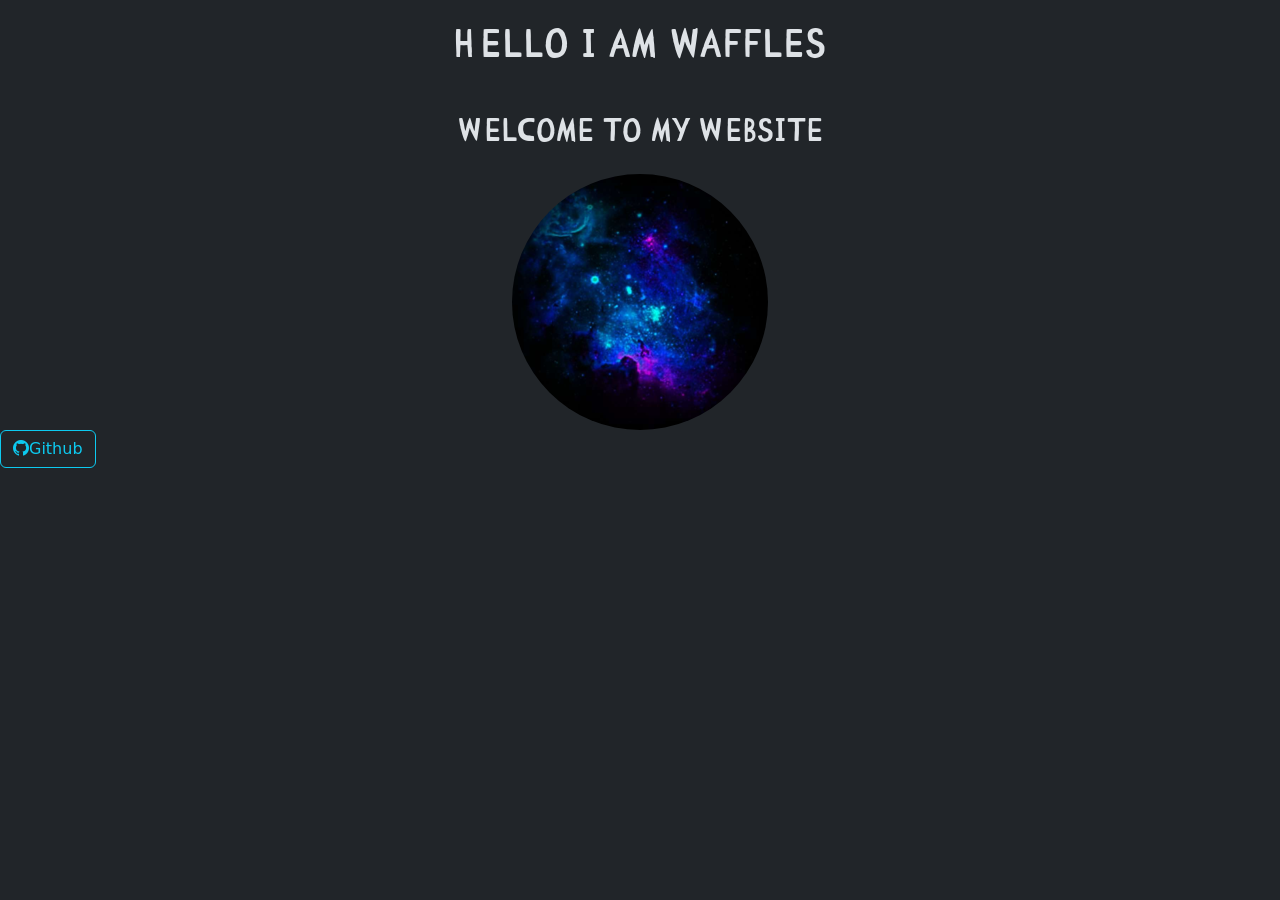
==== index.html @ d817bd06 "Styled some of the home page" ====
<!DOCTYPE html>
<html lang="en" data-bs-theme="dark">
<head>
    <meta charset="UTF-8">
    <meta name="viewport" content="width=device-width, initial-scale=1.0">
    <title>My Website</title>
    <link rel="stylesheet" href="styles.css">
    <link rel="stylesheet" href="https://cdn.jsdelivr.net/npm/bootstrap-icons@1.11.3/font/bootstrap-icons.min.css">
    <link href="https://cdn.jsdelivr.net/npm/bootstrap@5.3.8/dist/css/bootstrap.min.css" rel="stylesheet" integrity="sha384-sRIl4kxILFvY47J16cr9ZwB07vP4J8+LH7qKQnuqkuIAvNWLzeN8tE5YBujZqJLB" crossorigin="anonymous">
</head>
<body>
    <center>
    <h1>Hello I am waffles</h1>
    <h2>Welcome to My Website</h2>
    <img class="waffles-image" src="assets/images/waffles888.png" alt="Waffles Image">
    </center>

    <a href="https://github.com/waffles-888?tab=repositories" target="_blank" rel="noopener noreferrer">
        <button type="button" id="github-btn" class="btn btn-outline-info lg-btn"><i class="bi bi-github"></i>Github</button>
    </a>

</body>
</html>
---- styles.css ----
@font-face {
    font-family: 'Comic_CAT';
    src: url('assets/fonts/Comic_CAT.otf') format('woff');
}

body {
    font-family: 'Comic_CAT', sans-serif;
    background-color: #f0f0f0;
    color: #333;
    margin: 0;
    padding: 0;
}

h1, h2, h3, h4, h5, h6 {
    font-family: 'Comic_CAT', sans-serif;
    margin: 0;
    padding: 0.5em 0;
}

.waffles-image {
    border-radius: 50%;
}
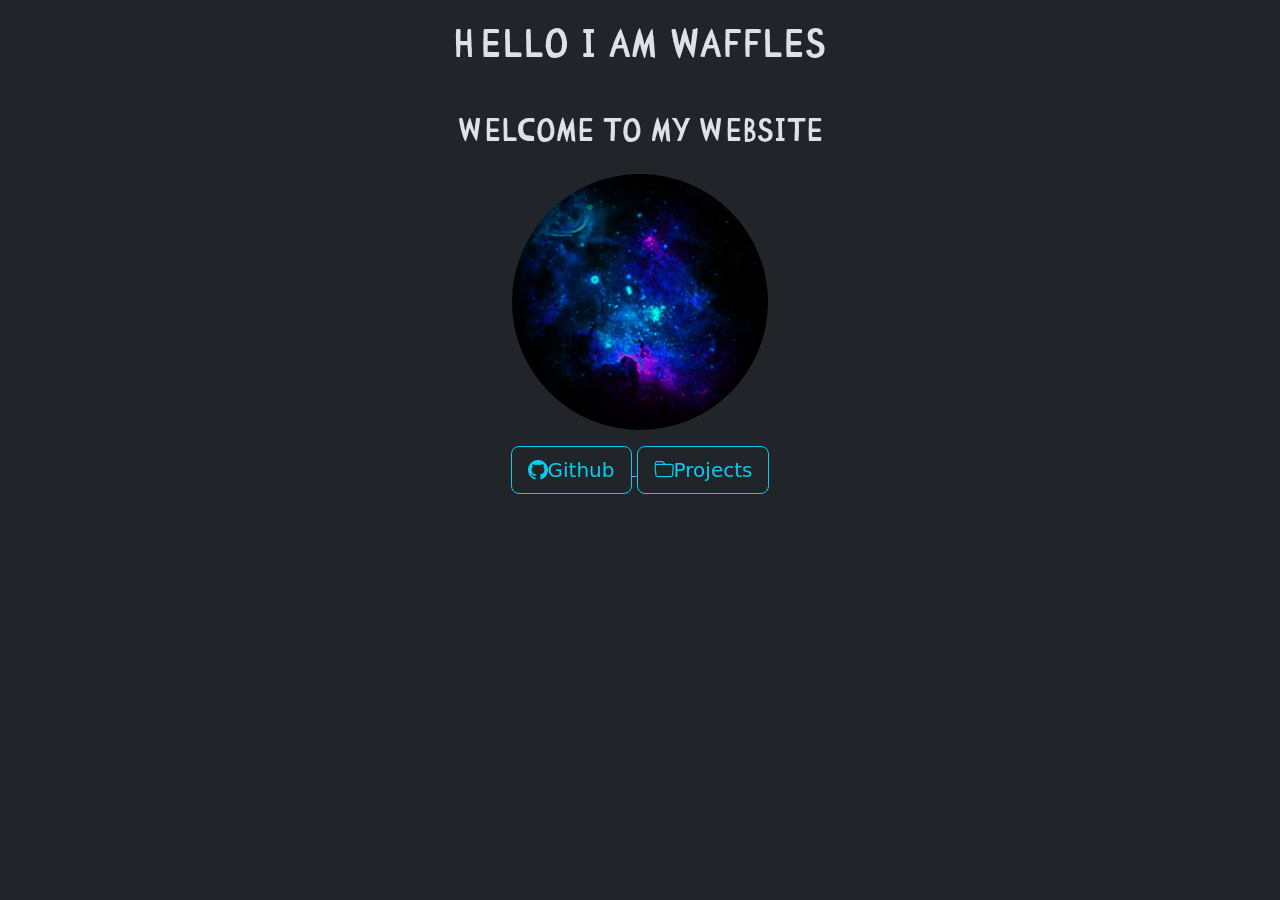
==== commit 4dadb788: "Added buttons to homepage and styled it" ====
--- a/index.html
+++ b/index.html
@@ -14,10 +14,16 @@
     <h2>Welcome to My Website</h2>
     <img class="waffles-image" src="assets/images/waffles888.png" alt="Waffles Image">
     </center>
-
+    <div class="buttons">
+    <center>
     <a href="https://github.com/waffles-888?tab=repositories" target="_blank" rel="noopener noreferrer">
-        <button type="button" id="github-btn" class="btn btn-outline-info lg-btn"><i class="bi bi-github"></i>Github</button>
+        <button type="button" class="btn btn-outline-info btn-lg"><i class="bi bi-github"></i>Github</button>
     </a>
-
+    <a href="projects.html" target="_blank" rel="noopener noreferrer">
+        <button type="button" class="btn btn-outline-info btn-lg"><i class="bi bi-folder"></i>Projects</button>
+    </a>
+    </center>
+    </div>
+    
 </body>
 </html>
--- a/styles.css
+++ b/styles.css
@@ -21,3 +21,9 @@
     border-radius: 50%;
 }
 
+.buttons {
+    display: flex;
+    justify-content: center;
+    gap: 1em;
+    margin-top: 1em;
+}
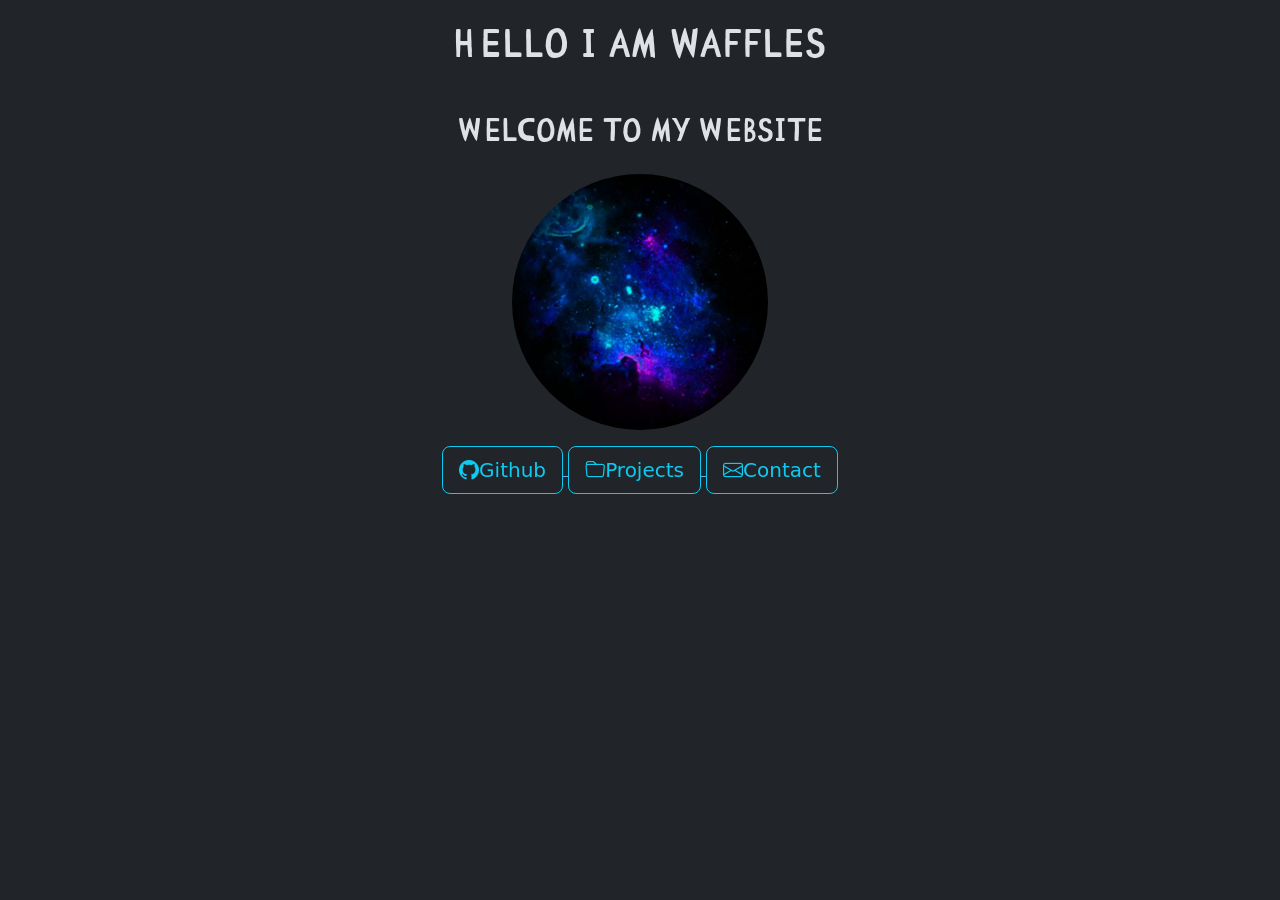
==== commit 497d17bb: "Created contact.html" ====
--- a/index.html
+++ b/index.html
@@ -22,6 +22,9 @@
     <a href="projects.html" target="_blank" rel="noopener noreferrer">
         <button type="button" class="btn btn-outline-info btn-lg"><i class="bi bi-folder"></i>Projects</button>
     </a>
+    <a href="contact.html" target="_blank" rel="noopener noreferrer">
+        <button type="button" class="btn btn-outline-info btn-lg"><i class="bi bi-envelope"></i>Contact</button>
+    </a>
     </center>
     </div>
     
--- a/styles.css
+++ b/styles.css
@@ -11,7 +11,7 @@
     padding: 0;
 }
 
-h1, h2, h3, h4, h5, h6 {
+h1, h2, h3, h4, h5, h6, p {
     font-family: 'Comic_CAT', sans-serif;
     margin: 0;
     padding: 0.5em 0;
@@ -26,4 +26,10 @@
     justify-content: center;
     gap: 1em;
     margin-top: 1em;
-}+}
+
+.card {
+  margin: 2rem 0;
+  max-width: 28rem;
+  text-align: center;
+}
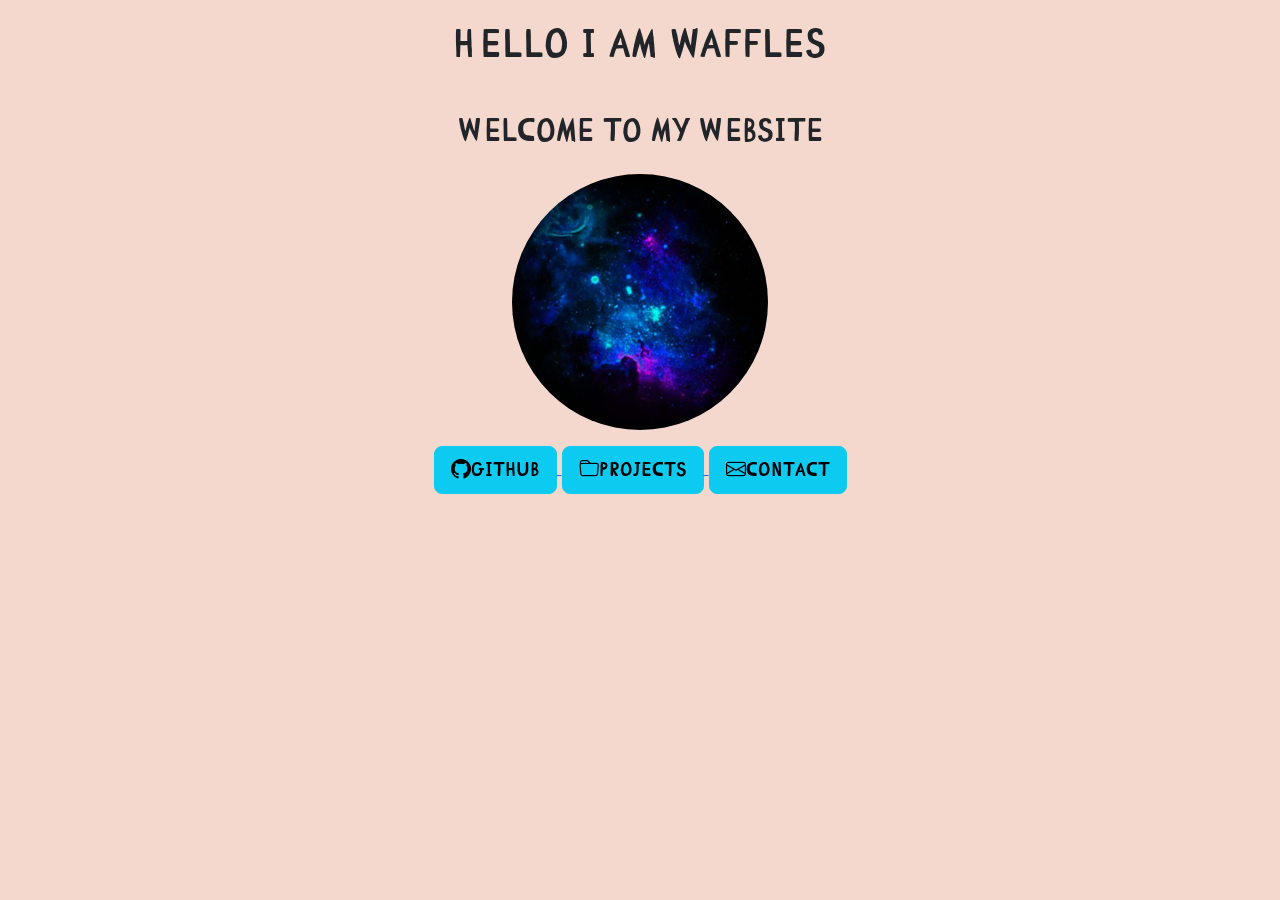
==== commit 37bd5654: "Added different themeing to each page" ====
--- a/index.html
+++ b/index.html
@@ -1,5 +1,5 @@
 <!DOCTYPE html>
-<html lang="en" data-bs-theme="dark">
+<html lang="en">
 <head>
     <meta charset="UTF-8">
     <meta name="viewport" content="width=device-width, initial-scale=1.0">
@@ -8,7 +8,7 @@
     <link rel="stylesheet" href="https://cdn.jsdelivr.net/npm/bootstrap-icons@1.11.3/font/bootstrap-icons.min.css">
     <link href="https://cdn.jsdelivr.net/npm/bootstrap@5.3.8/dist/css/bootstrap.min.css" rel="stylesheet" integrity="sha384-sRIl4kxILFvY47J16cr9ZwB07vP4J8+LH7qKQnuqkuIAvNWLzeN8tE5YBujZqJLB" crossorigin="anonymous">
 </head>
-<body>
+<body class="home">
     <center>
     <h1>Hello I am waffles</h1>
     <h2>Welcome to My Website</h2>
@@ -17,13 +17,13 @@
     <div class="buttons">
     <center>
     <a href="https://github.com/waffles-888?tab=repositories" target="_blank" rel="noopener noreferrer">
-        <button type="button" class="btn btn-outline-info btn-lg"><i class="bi bi-github"></i>Github</button>
+        <button type="button" class="btn btn-info btn-lg"><i class="bi bi-github"></i>Github</button>
     </a>
     <a href="projects.html" target="_blank" rel="noopener noreferrer">
-        <button type="button" class="btn btn-outline-info btn-lg"><i class="bi bi-folder"></i>Projects</button>
+        <button type="button" class="btn btn-info btn-lg"><i class="bi bi-folder"></i>Projects</button>
     </a>
     <a href="contact.html" target="_blank" rel="noopener noreferrer">
-        <button type="button" class="btn btn-outline-info btn-lg"><i class="bi bi-envelope"></i>Contact</button>
+        <button type="button" class="btn btn-info btn-lg"><i class="bi bi-envelope"></i>Contact</button>
     </a>
     </center>
     </div>
--- a/styles.css
+++ b/styles.css
@@ -3,10 +3,23 @@
     src: url('assets/fonts/Comic_CAT.otf') format('woff');
 }
 
-body {
+.home {
     font-family: 'Comic_CAT', sans-serif;
-    background-color: #f0f0f0;
-    color: #333;
+    background-color: #F4D8CD;
+    margin: 0;
+    padding: 0;
+}
+
+.projects {
+    font-family: 'Comic_CAT', sans-serif;
+    background-color: #F4D8CD;
+    margin: 0;
+    padding: 0;
+}
+
+.contact {
+    font-family: 'Comic_CAT', sans-serif;
+    background-color: #F4D8CD;
     margin: 0;
     padding: 0;
 }
@@ -15,6 +28,7 @@
     font-family: 'Comic_CAT', sans-serif;
     margin: 0;
     padding: 0.5em 0;
+    color: #1E555C;
 }
 
 .waffles-image {
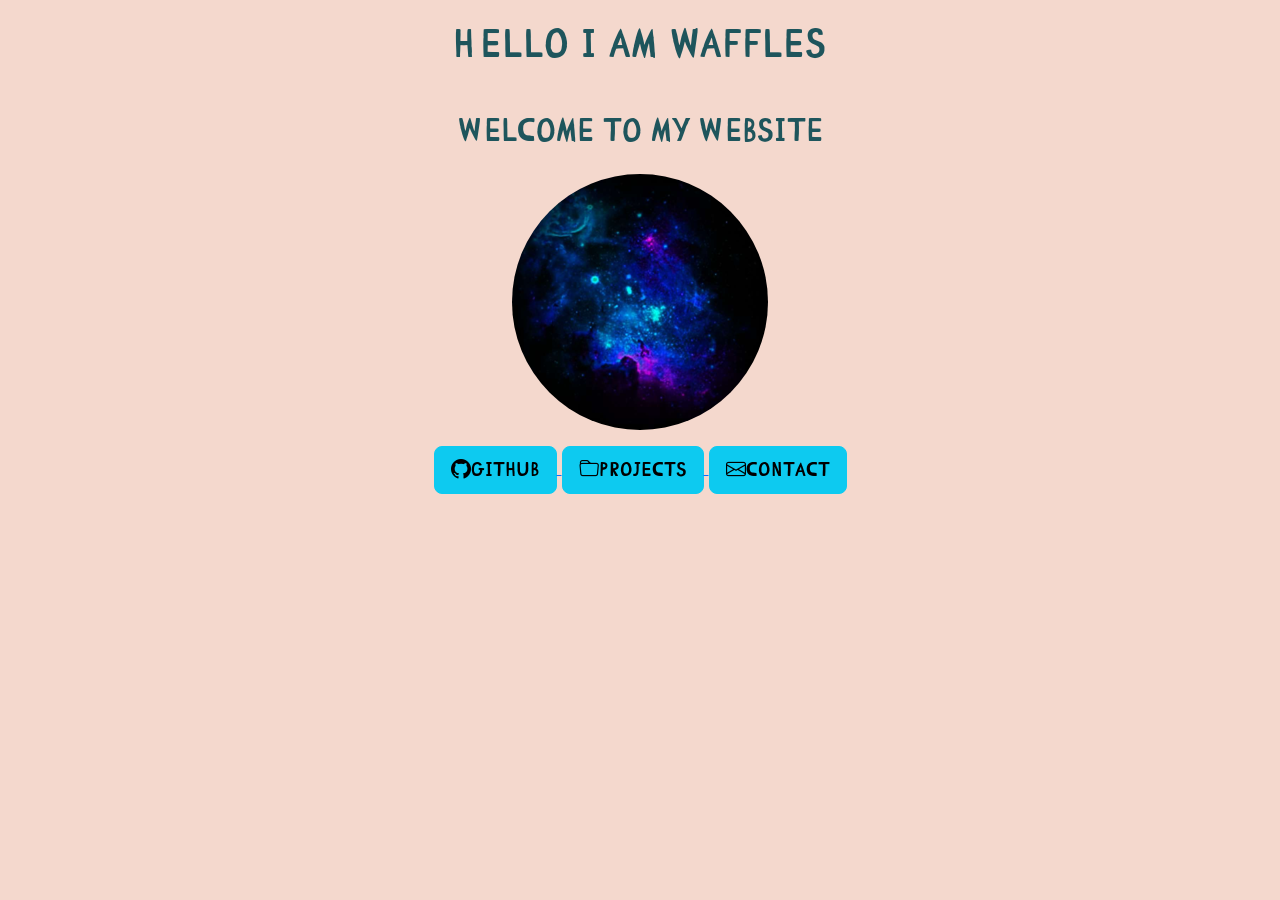
==== commit b72d4809: "Added favicon to site" ====
--- a/index.html
+++ b/index.html
@@ -4,6 +4,7 @@
     <meta charset="UTF-8">
     <meta name="viewport" content="width=device-width, initial-scale=1.0">
     <title>My Website</title>
+    <link rel="icon" type="image/x-icon" href="favicon.png">
     <link rel="stylesheet" href="styles.css">
     <link rel="stylesheet" href="https://cdn.jsdelivr.net/npm/bootstrap-icons@1.11.3/font/bootstrap-icons.min.css">
     <link href="https://cdn.jsdelivr.net/npm/bootstrap@5.3.8/dist/css/bootstrap.min.css" rel="stylesheet" integrity="sha384-sRIl4kxILFvY47J16cr9ZwB07vP4J8+LH7qKQnuqkuIAvNWLzeN8tE5YBujZqJLB" crossorigin="anonymous">
--- a/styles.css
+++ b/styles.css
@@ -6,6 +6,7 @@
 .home {
     font-family: 'Comic_CAT', sans-serif;
     background-color: #F4D8CD;
+    color: #1E555C;
     margin: 0;
     padding: 0;
 }
@@ -13,6 +14,7 @@
 .projects {
     font-family: 'Comic_CAT', sans-serif;
     background-color: #F4D8CD;
+    color: #1E555C;
     margin: 0;
     padding: 0;
 }
@@ -20,6 +22,7 @@
 .contact {
     font-family: 'Comic_CAT', sans-serif;
     background-color: #F4D8CD;
+    color: #1E555C;
     margin: 0;
     padding: 0;
 }
@@ -47,3 +50,8 @@
   max-width: 28rem;
   text-align: center;
 }
+
+.card-body {
+  padding: 1rem;
+  background-color: #EDB183;
+}
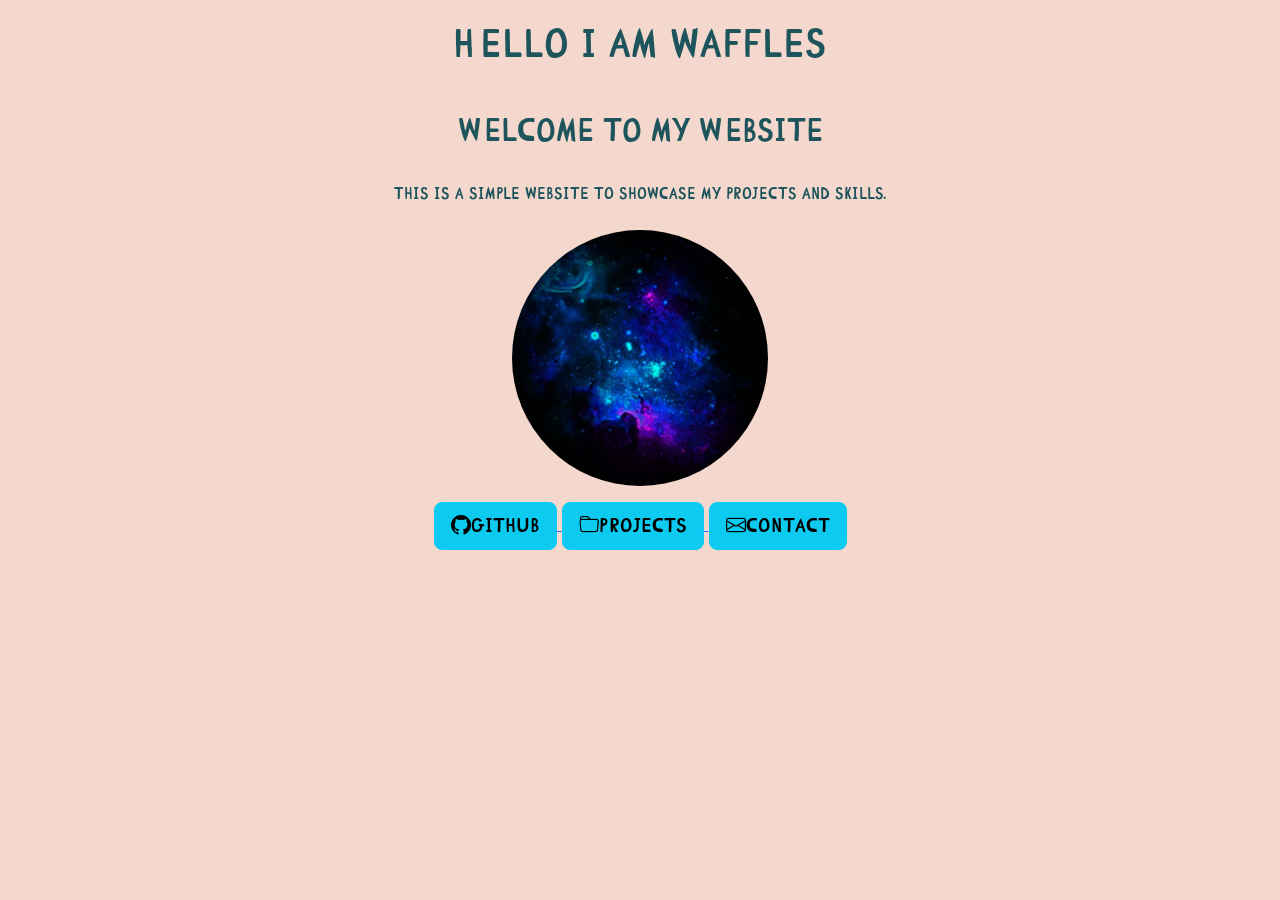
==== commit 39f509f0: "Added OG tags to index.html" ====
--- a/index.html
+++ b/index.html
@@ -8,23 +8,29 @@
     <link rel="stylesheet" href="styles.css">
     <link rel="stylesheet" href="https://cdn.jsdelivr.net/npm/bootstrap-icons@1.11.3/font/bootstrap-icons.min.css">
     <link href="https://cdn.jsdelivr.net/npm/bootstrap@5.3.8/dist/css/bootstrap.min.css" rel="stylesheet" integrity="sha384-sRIl4kxILFvY47J16cr9ZwB07vP4J8+LH7qKQnuqkuIAvNWLzeN8tE5YBujZqJLB" crossorigin="anonymous">
+    <meta property="og:title" content="My Website">
+    <meta property="og:description" content="Welcome to my website!">
+    <meta property="og:image" content="assets/images/waffles888.png">
+    <meta property="og:url" content="https://waffles-888.github.io/">
 </head>
 <body class="home">
     <center>
     <h1>Hello I am waffles</h1>
     <h2>Welcome to My Website</h2>
+
+    <p>This is a simple website to showcase my projects and skills.</p>
     <img class="waffles-image" src="assets/images/waffles888.png" alt="Waffles Image">
     </center>
     <div class="buttons">
     <center>
     <a href="https://github.com/waffles-888?tab=repositories" target="_blank" rel="noopener noreferrer">
-        <button type="button" class="btn btn-info btn-lg"><i class="bi bi-github"></i>Github</button>
+        <button type="button" class="btn btn-info btn-lg" alt="button to github"><i class="bi bi-github"></i>Github</button>
     </a>
     <a href="projects.html" target="_blank" rel="noopener noreferrer">
-        <button type="button" class="btn btn-info btn-lg"><i class="bi bi-folder"></i>Projects</button>
+        <button type="button" class="btn btn-info btn-lg" alt="button to projects"><i class="bi bi-folder"></i>Projects</button>
     </a>
     <a href="contact.html" target="_blank" rel="noopener noreferrer">
-        <button type="button" class="btn btn-info btn-lg"><i class="bi bi-envelope"></i>Contact</button>
+        <button type="button" class="btn btn-info btn-lg" alt="button to contact"><i class="bi bi-envelope"></i>Contact</button>
     </a>
     </center>
     </div>
--- a/styles.css
+++ b/styles.css
@@ -20,6 +20,14 @@
 }
 
 .contact {
+    font-family: 'Comic_CAT', sans-serif;
+    background-color: #F4D8CD;
+    color: #1E555C;
+    margin: 0;
+    padding: 0;
+}
+
+.error-page {
     font-family: 'Comic_CAT', sans-serif;
     background-color: #F4D8CD;
     color: #1E555C;
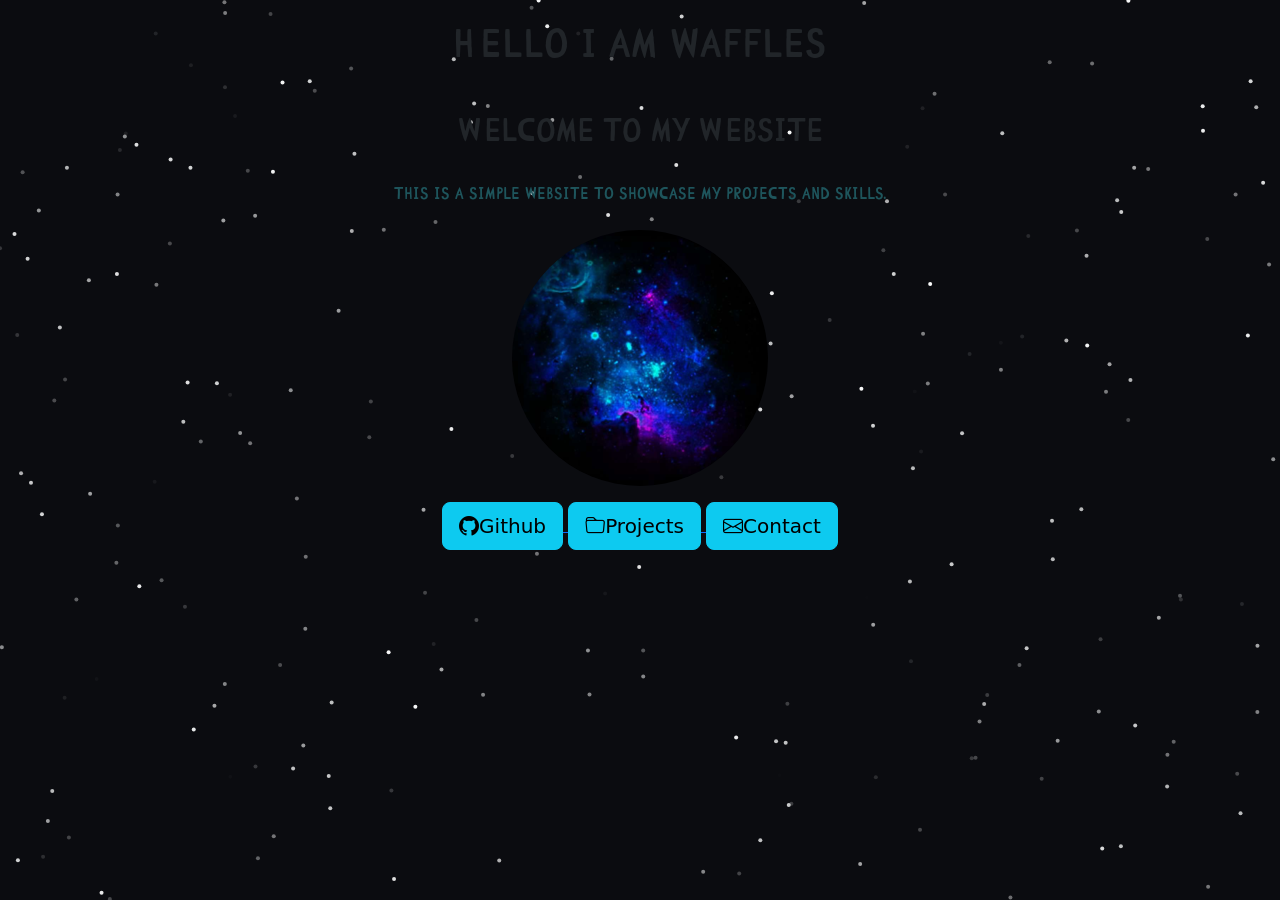
==== commit 86c21798: "Added really cool background" ====
--- a/index.html
+++ b/index.html
@@ -14,6 +14,9 @@
     <meta property="og:url" content="https://waffles-888.github.io/">
 </head>
 <body class="home">
+    <canvas id="starfield"></canvas>
+    <script src="script.js"></script>
+    
     <center>
     <h1>Hello I am waffles</h1>
     <h2>Welcome to My Website</h2>
@@ -32,8 +35,7 @@
     <a href="contact.html" target="_blank" rel="noopener noreferrer">
         <button type="button" class="btn btn-info btn-lg" alt="button to contact"><i class="bi bi-envelope"></i>Contact</button>
     </a>
-    </center>
-    </div>
-    
+</center>
+</div>
 </body>
 </html>
--- a/styles.css
+++ b/styles.css
@@ -2,7 +2,7 @@
     font-family: 'Comic_CAT';
     src: url('assets/fonts/Comic_CAT.otf') format('woff');
 }
-
+/* home styling
 .home {
     font-family: 'Comic_CAT', sans-serif;
     background-color: #F4D8CD;
@@ -10,6 +10,7 @@
     margin: 0;
     padding: 0;
 }
+*/
 
 .projects {
     font-family: 'Comic_CAT', sans-serif;
@@ -57,9 +58,32 @@
   margin: 2rem 0;
   max-width: 28rem;
   text-align: center;
+  animation: fadeSlideIn 1s ease-out;
+}
+
+@keyframes fadeSlideIn {
+    from {
+        opacity: 0;
+        transform: translateY(20px);
+    }
+    to {
+        opacity: 1;
+        transform: translateY(0);
+    }
 }
 
 .card-body {
   padding: 1rem;
   background-color: #EDB183;
+}
+
+/* starfield canvas styling */
+#starfield {
+    position: fixed;
+    top: 0; 
+    left: 0; 
+    width: 100vw; 
+    height: 100vh; 
+    z-index: -1;
+    background-color: #0B0C10;
 }
